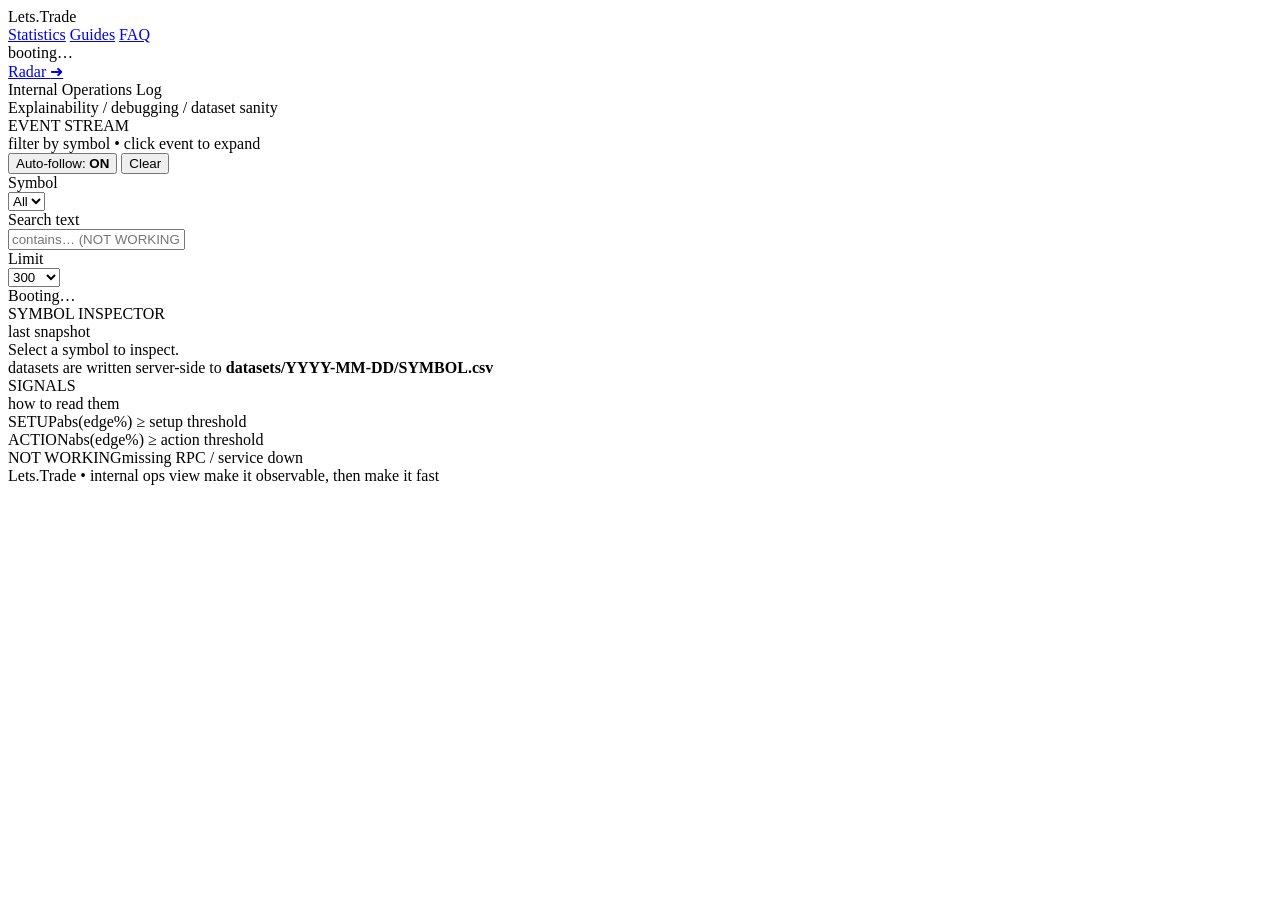
==== frontend/log.html @ 2355b115 "Remove Telegram integration" ====
<!doctype html>
<html lang="ru">
  <head>
    <meta charset="utf-8" />
    <meta name="viewport" content="width=device-width,initial-scale=1" />
    <meta http-equiv="Cache-Control" content="no-cache, no-store, must-revalidate" />
    <meta http-equiv="Pragma" content="no-cache" />
    <meta http-equiv="Expires" content="0" />
    <title>Lets.Trade — Ops Log</title>
    <link rel="icon" href="/static/icon.png" />
    <link rel="stylesheet" href="/static/style.css?v=lets-trade-ref-2" />
  </head>

  <body data-page="log">
    <div class="lt-bg">
      <div class="lt-bg__grid3d"></div>
      <div class="lt-bg__vignette"></div>
      <div class="lt-bg__noise"></div>
    </div>

    <header class="lt-top">
      <div class="lt-brand">
        <div class="lt-brand__logo">
          <img src="/static/icon.png" alt="Lets.Trade" onerror="this.style.display='none'"/>
        </div>
        <div class="lt-brand__name">Lets.Trade</div>
      </div>

      <nav class="lt-nav">
        <a class="lt-nav__link" href="/">Statistics</a>
        <a class="lt-nav__link lt-nav__link--active" href="/log">Guides</a>
        <a class="lt-nav__link" href="/log">FAQ</a>
      </nav>

      <div class="lt-top__right">
        <div class="lt-chip">
          <span class="lt-dot"></span>
          <span id="tsLabel">booting…</span>
        </div>
        <a class="lt-btn lt-btn--cyan" href="/">Radar <span class="lt-btn__arrow">➜</span></a>
      </div>
    </header>

    <section class="lt-opsHero">
      <div class="lt-opsHero__title">Internal Operations Log</div>
      <div class="lt-opsHero__sub">Explainability / debugging / dataset sanity</div>
      <div class="lt-opsHero__bar">
        <div class="lt-opsHero__dots">
          <span class="dot dot--red"></span>
          <span class="dot dot--green"></span>
          <span class="dot dot--magenta"></span>
        </div>
        <div class="lt-opsHero__line"></div>
      </div>
    </section>

    <main class="lt-shell">
      <section class="lt-ops">
        <div class="lt-panel">
          <header class="lt-panel__head">
            <div class="lt-panel__h">
              <div class="lt-panel__kicker">EVENT STREAM</div>
              <div class="lt-panel__hint">filter by symbol • click event to expand</div>
            </div>

            <div class="lt-actions">
              <button class="lt-btn lt-btn--ghost" id="btnFollow">Auto-follow: <b id="followState">ON</b></button>
              <button class="lt-btn lt-btn--ghost" id="btnClear">Clear</button>
            </div>
          </header>

          <div class="lt-panel__body">
            <div class="lt-opsFilters">
              <div class="lt-field">
                <div class="lt-field__label">Symbol</div>
                <select id="symPick" class="lt-select">
                  <option value="">All</option>
                </select>
              </div>

              <div class="lt-field">
                <div class="lt-field__label">Search text</div>
                <input id="textFilter" class="lt-input" placeholder="contains… (NOT WORKING, DEX, MEXC)" />
              </div>

              <div class="lt-field">
                <div class="lt-field__label">Limit</div>
                <select id="limitPick" class="lt-select">
                  <option value="200">200</option>
                  <option value="300" selected>300</option>
                  <option value="600">600</option>
                  <option value="1000">1000</option>
                </select>
              </div>
            </div>

            <div class="lt-chipRow" id="quickChips"></div>

            <div class="lt-opsGrid">
              <div class="lt-opsGrid__left">
                <div class="loglist" id="logList"><div class="muted">Booting…</div></div>
              </div>

              <div class="lt-opsGrid__right">
                <div class="lt-panel lt-panel--tight">
                  <header class="lt-panel__head">
                    <div class="lt-panel__h">
                      <div class="lt-panel__kicker">SYMBOL INSPECTOR</div>
                      <div class="lt-panel__hint">last snapshot</div>
                    </div>
                  </header>
                  <div class="lt-panel__body">
                    <div class="inspector" id="inspector"><div class="muted">Select a symbol to inspect.</div></div>
                    <div class="lt-note">
                      datasets are written server-side to <b>datasets/YYYY-MM-DD/SYMBOL.csv</b>
                    </div>
                  </div>
                </div>

                <div class="lt-panel lt-panel--tight">
                  <header class="lt-panel__head">
                    <div class="lt-panel__h">
                      <div class="lt-panel__kicker">SIGNALS</div>
                      <div class="lt-panel__hint">how to read them</div>
                    </div>
                  </header>
                  <div class="lt-panel__body">
                    <div class="lt-explainRow"><span class="pill pill--setup">SETUP</span><span class="muted">abs(edge%) ≥ setup threshold</span></div>
                    <div class="lt-explainRow"><span class="pill pill--action">ACTION</span><span class="muted">abs(edge%) ≥ action threshold</span></div>
                    <div class="lt-explainRow"><span class="pill pill--bad">NOT WORKING</span><span class="muted">missing RPC / service down</span></div>
                  </div>
                </div>
              </div>
            </div>

            <footer class="lt-foot lt-foot--ops">
              <span>Lets.Trade • internal ops view</span>
              <span class="muted">make it observable, then make it fast</span>
            </footer>
          </div>
        </div>
      </section>
    </main>

    <script defer src="/static/app.js?v=lets-trade-ref-2"></script>
  </body>
</html>
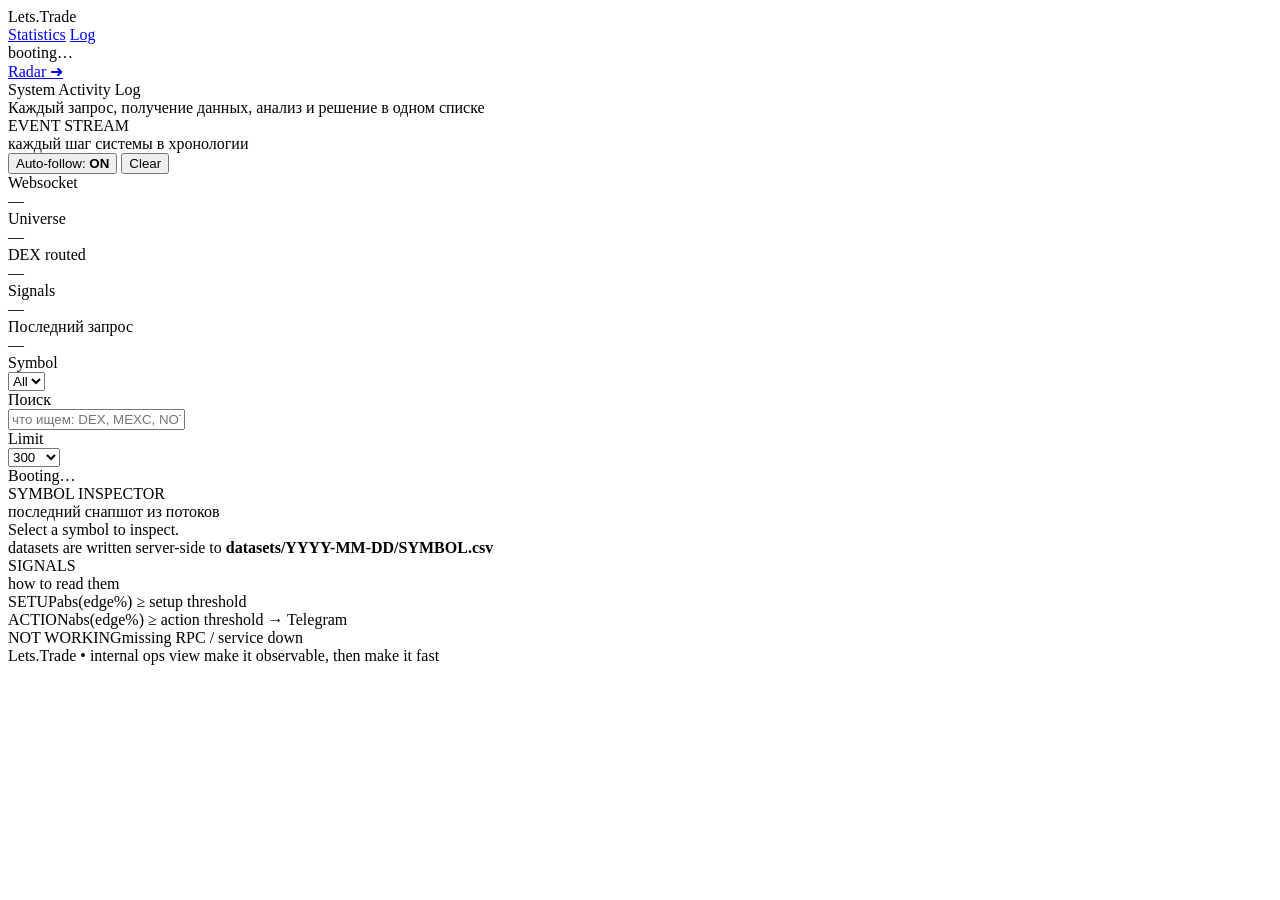
==== commit 6223fdaf: "Revamp dashboard and log views" ====
--- a/frontend/log.html
+++ b/frontend/log.html
@@ -28,8 +28,7 @@
 
       <nav class="lt-nav">
         <a class="lt-nav__link" href="/">Statistics</a>
-        <a class="lt-nav__link lt-nav__link--active" href="/log">Guides</a>
-        <a class="lt-nav__link" href="/log">FAQ</a>
+        <a class="lt-nav__link lt-nav__link--active" href="/log">Log</a>
       </nav>
 
       <div class="lt-top__right">
@@ -42,8 +41,8 @@
     </header>
 
     <section class="lt-opsHero">
-      <div class="lt-opsHero__title">Internal Operations Log</div>
-      <div class="lt-opsHero__sub">Explainability / debugging / dataset sanity</div>
+      <div class="lt-opsHero__title">System Activity Log</div>
+      <div class="lt-opsHero__sub">Каждый запрос, получение данных, анализ и решение в одном списке</div>
       <div class="lt-opsHero__bar">
         <div class="lt-opsHero__dots">
           <span class="dot dot--red"></span>
@@ -60,7 +59,7 @@
           <header class="lt-panel__head">
             <div class="lt-panel__h">
               <div class="lt-panel__kicker">EVENT STREAM</div>
-              <div class="lt-panel__hint">filter by symbol • click event to expand</div>
+              <div class="lt-panel__hint">каждый шаг системы в хронологии</div>
             </div>
 
             <div class="lt-actions">
@@ -70,6 +69,29 @@
           </header>
 
           <div class="lt-panel__body">
+            <div class="lt-logSummary">
+              <div class="lt-logSummary__item">
+                <div class="lt-logSummary__label">Websocket</div>
+                <div class="lt-logSummary__value" id="logWsState">—</div>
+              </div>
+              <div class="lt-logSummary__item">
+                <div class="lt-logSummary__label">Universe</div>
+                <div class="lt-logSummary__value" id="logUniverse">—</div>
+              </div>
+              <div class="lt-logSummary__item">
+                <div class="lt-logSummary__label">DEX routed</div>
+                <div class="lt-logSummary__value" id="logDex">—</div>
+              </div>
+              <div class="lt-logSummary__item">
+                <div class="lt-logSummary__label">Signals</div>
+                <div class="lt-logSummary__value" id="logSignals">—</div>
+              </div>
+              <div class="lt-logSummary__item">
+                <div class="lt-logSummary__label">Последний запрос</div>
+                <div class="lt-logSummary__value" id="logLast">—</div>
+              </div>
+            </div>
+
             <div class="lt-opsFilters">
               <div class="lt-field">
                 <div class="lt-field__label">Symbol</div>
@@ -79,8 +101,8 @@
               </div>
 
               <div class="lt-field">
-                <div class="lt-field__label">Search text</div>
-                <input id="textFilter" class="lt-input" placeholder="contains… (NOT WORKING, DEX, MEXC)" />
+                <div class="lt-field__label">Поиск</div>
+                <input id="textFilter" class="lt-input" placeholder="что ищем: DEX, MEXC, NOT WORKING…" />
               </div>
 
               <div class="lt-field">
@@ -106,7 +128,7 @@
                   <header class="lt-panel__head">
                     <div class="lt-panel__h">
                       <div class="lt-panel__kicker">SYMBOL INSPECTOR</div>
-                      <div class="lt-panel__hint">last snapshot</div>
+                      <div class="lt-panel__hint">последний снапшот из потоков</div>
                     </div>
                   </header>
                   <div class="lt-panel__body">
@@ -126,7 +148,7 @@
                   </header>
                   <div class="lt-panel__body">
                     <div class="lt-explainRow"><span class="pill pill--setup">SETUP</span><span class="muted">abs(edge%) ≥ setup threshold</span></div>
-                    <div class="lt-explainRow"><span class="pill pill--action">ACTION</span><span class="muted">abs(edge%) ≥ action threshold</span></div>
+                    <div class="lt-explainRow"><span class="pill pill--action">ACTION</span><span class="muted">abs(edge%) ≥ action threshold → Telegram</span></div>
                     <div class="lt-explainRow"><span class="pill pill--bad">NOT WORKING</span><span class="muted">missing RPC / service down</span></div>
                   </div>
                 </div>
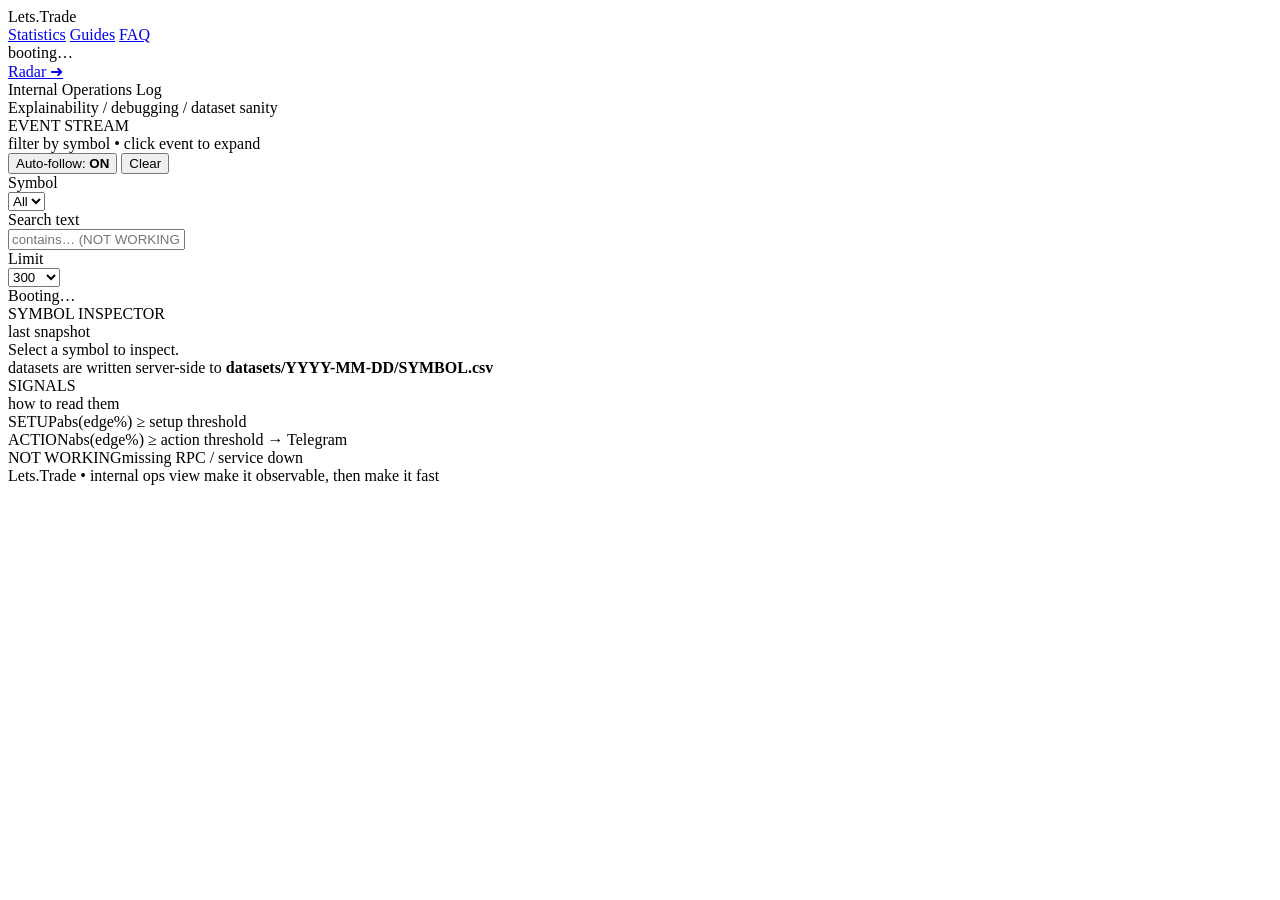
==== commit a13863bc: "Revamp statistics dashboard layout" ====
--- a/frontend/log.html
+++ b/frontend/log.html
@@ -8,7 +8,7 @@
     <meta http-equiv="Expires" content="0" />
     <title>Lets.Trade — Ops Log</title>
     <link rel="icon" href="/static/icon.png" />
-    <link rel="stylesheet" href="/static/style.css?v=lets-trade-ref-2" />
+    <link rel="stylesheet" href="/static/style.css?v=lets-trade-ref-3" />
   </head>
 
   <body data-page="log">
@@ -28,7 +28,8 @@
 
       <nav class="lt-nav">
         <a class="lt-nav__link" href="/">Statistics</a>
-        <a class="lt-nav__link lt-nav__link--active" href="/log">Log</a>
+        <a class="lt-nav__link lt-nav__link--active" href="/log">Guides</a>
+        <a class="lt-nav__link" href="/log">FAQ</a>
       </nav>
 
       <div class="lt-top__right">
@@ -41,8 +42,8 @@
     </header>
 
     <section class="lt-opsHero">
-      <div class="lt-opsHero__title">System Activity Log</div>
-      <div class="lt-opsHero__sub">Каждый запрос, получение данных, анализ и решение в одном списке</div>
+      <div class="lt-opsHero__title">Internal Operations Log</div>
+      <div class="lt-opsHero__sub">Explainability / debugging / dataset sanity</div>
       <div class="lt-opsHero__bar">
         <div class="lt-opsHero__dots">
           <span class="dot dot--red"></span>
@@ -59,7 +60,7 @@
           <header class="lt-panel__head">
             <div class="lt-panel__h">
               <div class="lt-panel__kicker">EVENT STREAM</div>
-              <div class="lt-panel__hint">каждый шаг системы в хронологии</div>
+              <div class="lt-panel__hint">filter by symbol • click event to expand</div>
             </div>
 
             <div class="lt-actions">
@@ -69,29 +70,6 @@
           </header>
 
           <div class="lt-panel__body">
-            <div class="lt-logSummary">
-              <div class="lt-logSummary__item">
-                <div class="lt-logSummary__label">Websocket</div>
-                <div class="lt-logSummary__value" id="logWsState">—</div>
-              </div>
-              <div class="lt-logSummary__item">
-                <div class="lt-logSummary__label">Universe</div>
-                <div class="lt-logSummary__value" id="logUniverse">—</div>
-              </div>
-              <div class="lt-logSummary__item">
-                <div class="lt-logSummary__label">DEX routed</div>
-                <div class="lt-logSummary__value" id="logDex">—</div>
-              </div>
-              <div class="lt-logSummary__item">
-                <div class="lt-logSummary__label">Signals</div>
-                <div class="lt-logSummary__value" id="logSignals">—</div>
-              </div>
-              <div class="lt-logSummary__item">
-                <div class="lt-logSummary__label">Последний запрос</div>
-                <div class="lt-logSummary__value" id="logLast">—</div>
-              </div>
-            </div>
-
             <div class="lt-opsFilters">
               <div class="lt-field">
                 <div class="lt-field__label">Symbol</div>
@@ -101,8 +79,8 @@
               </div>
 
               <div class="lt-field">
-                <div class="lt-field__label">Поиск</div>
-                <input id="textFilter" class="lt-input" placeholder="что ищем: DEX, MEXC, NOT WORKING…" />
+                <div class="lt-field__label">Search text</div>
+                <input id="textFilter" class="lt-input" placeholder="contains… (NOT WORKING, DEX, MEXC)" />
               </div>
 
               <div class="lt-field">
@@ -128,7 +106,7 @@
                   <header class="lt-panel__head">
                     <div class="lt-panel__h">
                       <div class="lt-panel__kicker">SYMBOL INSPECTOR</div>
-                      <div class="lt-panel__hint">последний снапшот из потоков</div>
+                      <div class="lt-panel__hint">last snapshot</div>
                     </div>
                   </header>
                   <div class="lt-panel__body">
@@ -164,6 +142,6 @@
       </section>
     </main>
 
-    <script defer src="/static/app.js?v=lets-trade-ref-2"></script>
+    <script defer src="/static/app.js?v=lets-trade-ref-3"></script>
   </body>
 </html>
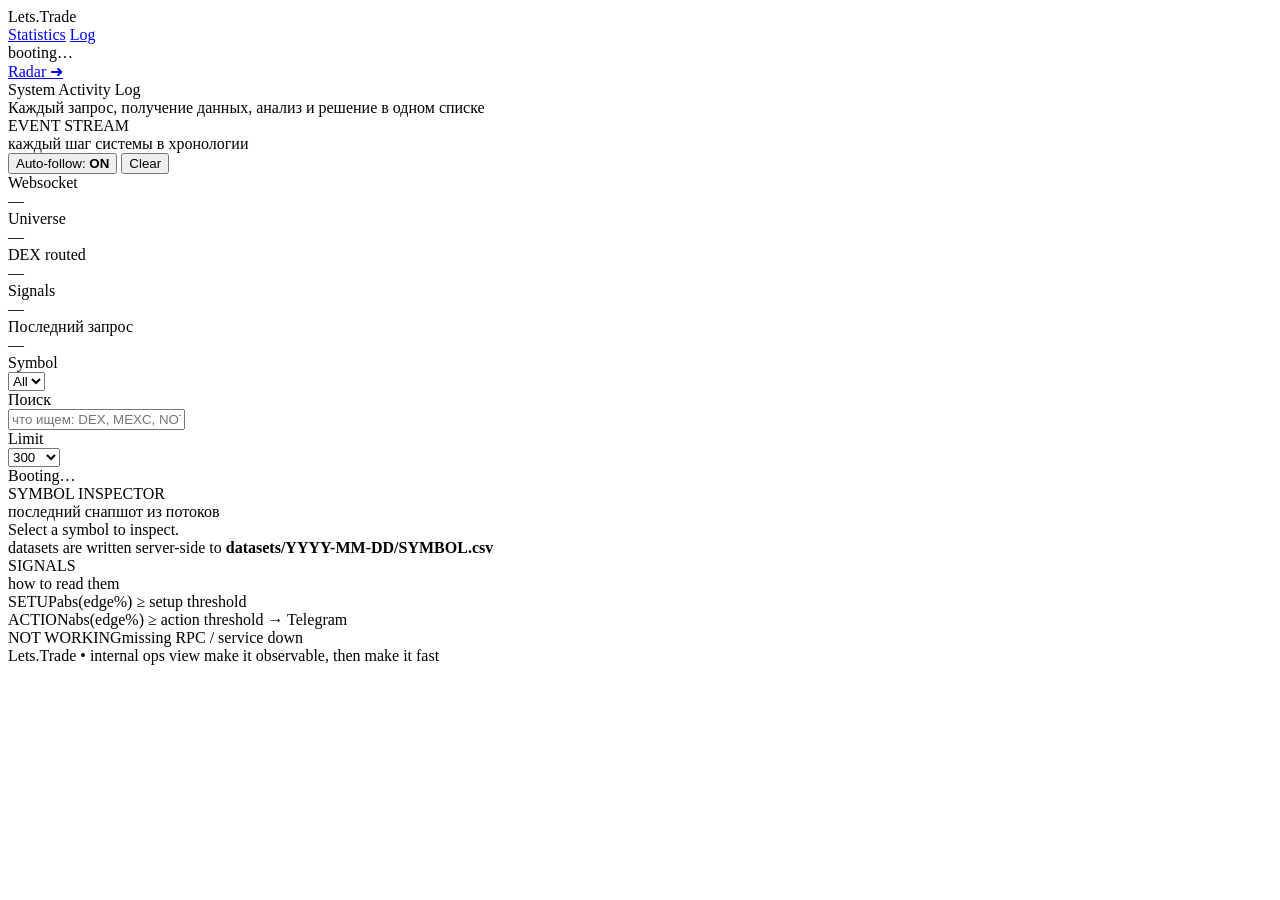
==== commit 27818885: "Merge 21fdbc66cd6585e5efa3c6eb1c14f0c5557c8cde into a6e18ac34f6b4b89a45488f9034fdfd6581ad0c5" ====
--- a/frontend/log.html
+++ b/frontend/log.html
@@ -8,7 +8,7 @@
     <meta http-equiv="Expires" content="0" />
     <title>Lets.Trade — Ops Log</title>
     <link rel="icon" href="/static/icon.png" />
-    <link rel="stylesheet" href="/static/style.css?v=lets-trade-ref-3" />
+    <link rel="stylesheet" href="/static/style.css?v=lets-trade-ref-2" />
   </head>
 
   <body data-page="log">
@@ -28,8 +28,7 @@
 
       <nav class="lt-nav">
         <a class="lt-nav__link" href="/">Statistics</a>
-        <a class="lt-nav__link lt-nav__link--active" href="/log">Guides</a>
-        <a class="lt-nav__link" href="/log">FAQ</a>
+        <a class="lt-nav__link lt-nav__link--active" href="/log">Log</a>
       </nav>
 
       <div class="lt-top__right">
@@ -42,8 +41,8 @@
     </header>
 
     <section class="lt-opsHero">
-      <div class="lt-opsHero__title">Internal Operations Log</div>
-      <div class="lt-opsHero__sub">Explainability / debugging / dataset sanity</div>
+      <div class="lt-opsHero__title">System Activity Log</div>
+      <div class="lt-opsHero__sub">Каждый запрос, получение данных, анализ и решение в одном списке</div>
       <div class="lt-opsHero__bar">
         <div class="lt-opsHero__dots">
           <span class="dot dot--red"></span>
@@ -60,7 +59,7 @@
           <header class="lt-panel__head">
             <div class="lt-panel__h">
               <div class="lt-panel__kicker">EVENT STREAM</div>
-              <div class="lt-panel__hint">filter by symbol • click event to expand</div>
+              <div class="lt-panel__hint">каждый шаг системы в хронологии</div>
             </div>
 
             <div class="lt-actions">
@@ -70,6 +69,29 @@
           </header>
 
           <div class="lt-panel__body">
+            <div class="lt-logSummary">
+              <div class="lt-logSummary__item">
+                <div class="lt-logSummary__label">Websocket</div>
+                <div class="lt-logSummary__value" id="logWsState">—</div>
+              </div>
+              <div class="lt-logSummary__item">
+                <div class="lt-logSummary__label">Universe</div>
+                <div class="lt-logSummary__value" id="logUniverse">—</div>
+              </div>
+              <div class="lt-logSummary__item">
+                <div class="lt-logSummary__label">DEX routed</div>
+                <div class="lt-logSummary__value" id="logDex">—</div>
+              </div>
+              <div class="lt-logSummary__item">
+                <div class="lt-logSummary__label">Signals</div>
+                <div class="lt-logSummary__value" id="logSignals">—</div>
+              </div>
+              <div class="lt-logSummary__item">
+                <div class="lt-logSummary__label">Последний запрос</div>
+                <div class="lt-logSummary__value" id="logLast">—</div>
+              </div>
+            </div>
+
             <div class="lt-opsFilters">
               <div class="lt-field">
                 <div class="lt-field__label">Symbol</div>
@@ -79,8 +101,8 @@
               </div>
 
               <div class="lt-field">
-                <div class="lt-field__label">Search text</div>
-                <input id="textFilter" class="lt-input" placeholder="contains… (NOT WORKING, DEX, MEXC)" />
+                <div class="lt-field__label">Поиск</div>
+                <input id="textFilter" class="lt-input" placeholder="что ищем: DEX, MEXC, NOT WORKING…" />
               </div>
 
               <div class="lt-field">
@@ -106,7 +128,7 @@
                   <header class="lt-panel__head">
                     <div class="lt-panel__h">
                       <div class="lt-panel__kicker">SYMBOL INSPECTOR</div>
-                      <div class="lt-panel__hint">last snapshot</div>
+                      <div class="lt-panel__hint">последний снапшот из потоков</div>
                     </div>
                   </header>
                   <div class="lt-panel__body">
@@ -142,6 +164,6 @@
       </section>
     </main>
 
-    <script defer src="/static/app.js?v=lets-trade-ref-3"></script>
+    <script defer src="/static/app.js?v=lets-trade-ref-2"></script>
   </body>
 </html>
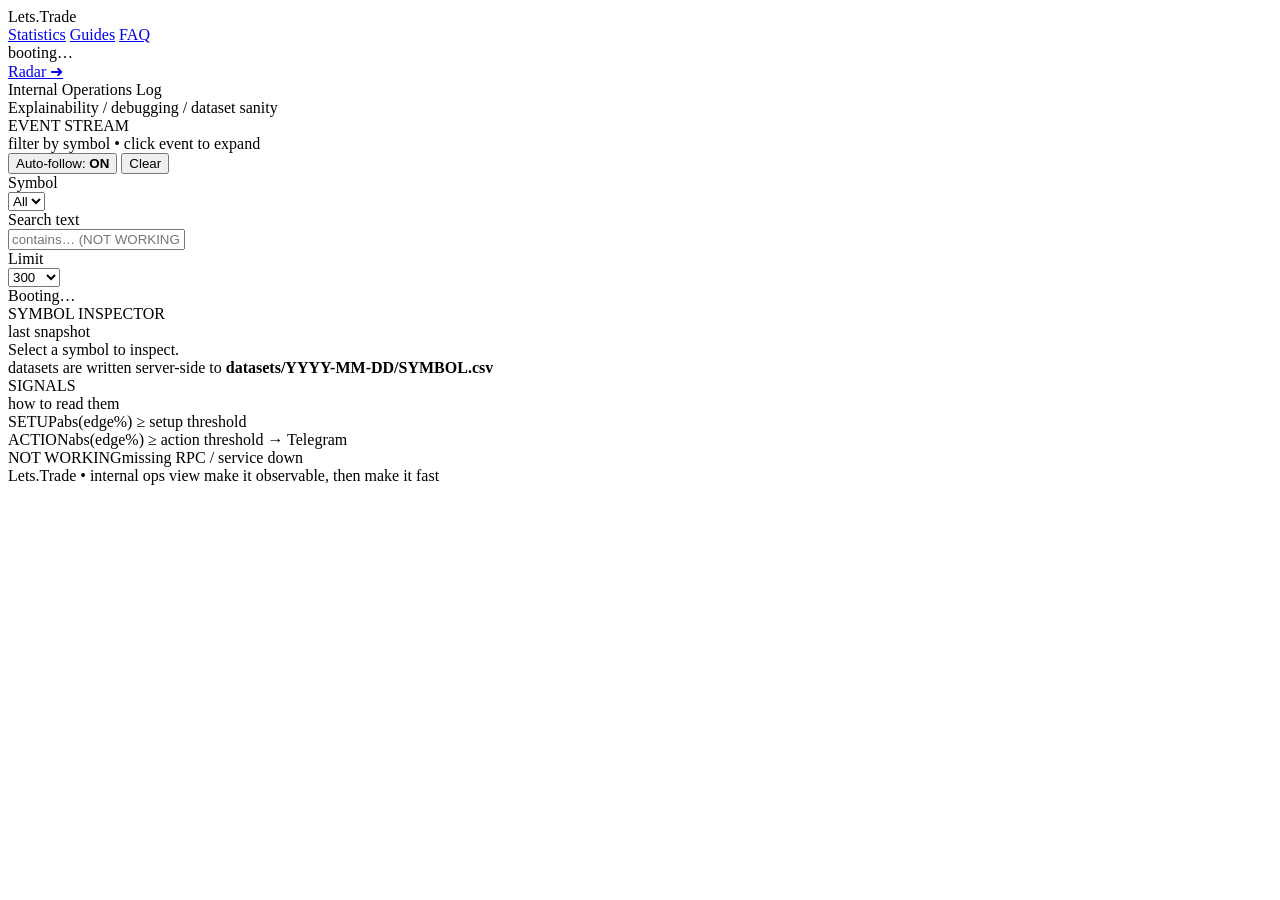
==== commit 89867924: "Merge 444f454239b5886f5e2c405286d5a9f40e949e54 into a6e18ac34f6b4b89a45488f9034fdfd6581ad0c5" ====
--- a/frontend/log.html
+++ b/frontend/log.html
@@ -8,7 +8,7 @@
     <meta http-equiv="Expires" content="0" />
     <title>Lets.Trade — Ops Log</title>
     <link rel="icon" href="/static/icon.png" />
-    <link rel="stylesheet" href="/static/style.css?v=lets-trade-ref-2" />
+    <link rel="stylesheet" href="/static/style.css?v=lets-trade-ref-3" />
   </head>
 
   <body data-page="log">
@@ -28,7 +28,8 @@
 
       <nav class="lt-nav">
         <a class="lt-nav__link" href="/">Statistics</a>
-        <a class="lt-nav__link lt-nav__link--active" href="/log">Log</a>
+        <a class="lt-nav__link lt-nav__link--active" href="/log">Guides</a>
+        <a class="lt-nav__link" href="/log">FAQ</a>
       </nav>
 
       <div class="lt-top__right">
@@ -41,8 +42,8 @@
     </header>
 
     <section class="lt-opsHero">
-      <div class="lt-opsHero__title">System Activity Log</div>
-      <div class="lt-opsHero__sub">Каждый запрос, получение данных, анализ и решение в одном списке</div>
+      <div class="lt-opsHero__title">Internal Operations Log</div>
+      <div class="lt-opsHero__sub">Explainability / debugging / dataset sanity</div>
       <div class="lt-opsHero__bar">
         <div class="lt-opsHero__dots">
           <span class="dot dot--red"></span>
@@ -59,7 +60,7 @@
           <header class="lt-panel__head">
             <div class="lt-panel__h">
               <div class="lt-panel__kicker">EVENT STREAM</div>
-              <div class="lt-panel__hint">каждый шаг системы в хронологии</div>
+              <div class="lt-panel__hint">filter by symbol • click event to expand</div>
             </div>
 
             <div class="lt-actions">
@@ -69,29 +70,6 @@
           </header>
 
           <div class="lt-panel__body">
-            <div class="lt-logSummary">
-              <div class="lt-logSummary__item">
-                <div class="lt-logSummary__label">Websocket</div>
-                <div class="lt-logSummary__value" id="logWsState">—</div>
-              </div>
-              <div class="lt-logSummary__item">
-                <div class="lt-logSummary__label">Universe</div>
-                <div class="lt-logSummary__value" id="logUniverse">—</div>
-              </div>
-              <div class="lt-logSummary__item">
-                <div class="lt-logSummary__label">DEX routed</div>
-                <div class="lt-logSummary__value" id="logDex">—</div>
-              </div>
-              <div class="lt-logSummary__item">
-                <div class="lt-logSummary__label">Signals</div>
-                <div class="lt-logSummary__value" id="logSignals">—</div>
-              </div>
-              <div class="lt-logSummary__item">
-                <div class="lt-logSummary__label">Последний запрос</div>
-                <div class="lt-logSummary__value" id="logLast">—</div>
-              </div>
-            </div>
-
             <div class="lt-opsFilters">
               <div class="lt-field">
                 <div class="lt-field__label">Symbol</div>
@@ -101,8 +79,8 @@
               </div>
 
               <div class="lt-field">
-                <div class="lt-field__label">Поиск</div>
-                <input id="textFilter" class="lt-input" placeholder="что ищем: DEX, MEXC, NOT WORKING…" />
+                <div class="lt-field__label">Search text</div>
+                <input id="textFilter" class="lt-input" placeholder="contains… (NOT WORKING, DEX, MEXC)" />
               </div>
 
               <div class="lt-field">
@@ -128,7 +106,7 @@
                   <header class="lt-panel__head">
                     <div class="lt-panel__h">
                       <div class="lt-panel__kicker">SYMBOL INSPECTOR</div>
-                      <div class="lt-panel__hint">последний снапшот из потоков</div>
+                      <div class="lt-panel__hint">last snapshot</div>
                     </div>
                   </header>
                   <div class="lt-panel__body">
@@ -164,6 +142,6 @@
       </section>
     </main>
 
-    <script defer src="/static/app.js?v=lets-trade-ref-2"></script>
+    <script defer src="/static/app.js?v=lets-trade-ref-3"></script>
   </body>
 </html>
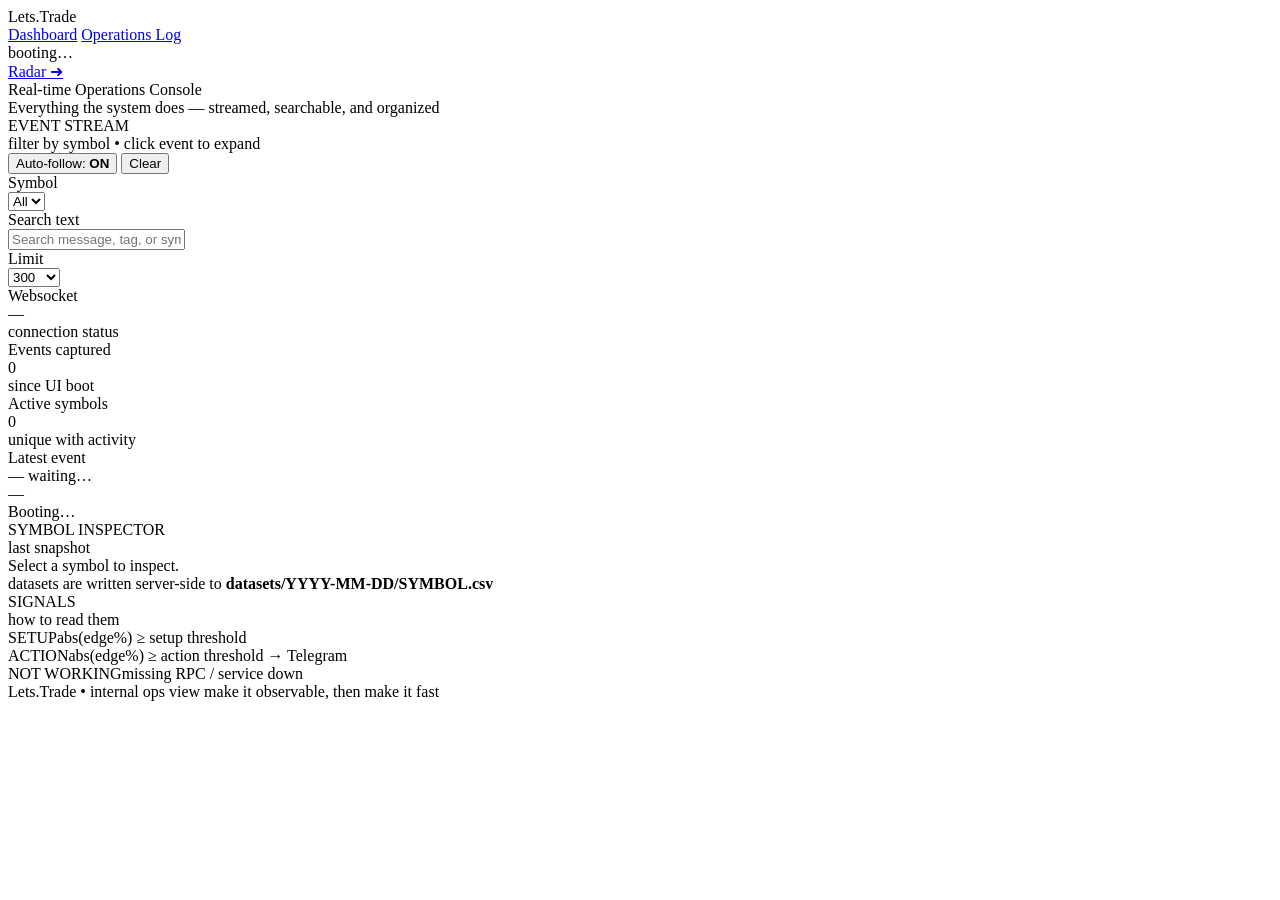
==== commit 65d9a163: "Revamp dashboard and ops log" ====
--- a/frontend/log.html
+++ b/frontend/log.html
@@ -8,7 +8,7 @@
     <meta http-equiv="Expires" content="0" />
     <title>Lets.Trade — Ops Log</title>
     <link rel="icon" href="/static/icon.png" />
-    <link rel="stylesheet" href="/static/style.css?v=lets-trade-ref-3" />
+    <link rel="stylesheet" href="/static/style.css?v=lets-trade-ref-2" />
   </head>
 
   <body data-page="log">
@@ -27,9 +27,8 @@
       </div>
 
       <nav class="lt-nav">
-        <a class="lt-nav__link" href="/">Statistics</a>
-        <a class="lt-nav__link lt-nav__link--active" href="/log">Guides</a>
-        <a class="lt-nav__link" href="/log">FAQ</a>
+        <a class="lt-nav__link" href="/">Dashboard</a>
+        <a class="lt-nav__link lt-nav__link--active" href="/log">Operations Log</a>
       </nav>
 
       <div class="lt-top__right">
@@ -42,8 +41,8 @@
     </header>
 
     <section class="lt-opsHero">
-      <div class="lt-opsHero__title">Internal Operations Log</div>
-      <div class="lt-opsHero__sub">Explainability / debugging / dataset sanity</div>
+      <div class="lt-opsHero__title">Real-time Operations Console</div>
+      <div class="lt-opsHero__sub">Everything the system does — streamed, searchable, and organized</div>
       <div class="lt-opsHero__bar">
         <div class="lt-opsHero__dots">
           <span class="dot dot--red"></span>
@@ -80,7 +79,7 @@
 
               <div class="lt-field">
                 <div class="lt-field__label">Search text</div>
-                <input id="textFilter" class="lt-input" placeholder="contains… (NOT WORKING, DEX, MEXC)" />
+                <input id="textFilter" class="lt-input" placeholder="Search message, tag, or symbol" />
               </div>
 
               <div class="lt-field">
@@ -91,6 +90,35 @@
                   <option value="600">600</option>
                   <option value="1000">1000</option>
                 </select>
+              </div>
+            </div>
+
+            <div class="lt-opsSummary">
+              <div class="lt-opsSummary__item">
+                <div class="lt-opsSummary__k">Websocket</div>
+                <div class="lt-opsSummary__v" id="sumWsState">—</div>
+                <div class="lt-opsSummary__hint" id="sumWsHint">connection status</div>
+              </div>
+
+              <div class="lt-opsSummary__item">
+                <div class="lt-opsSummary__k">Events captured</div>
+                <div class="lt-opsSummary__v" id="sumEvents">0</div>
+                <div class="lt-opsSummary__hint">since UI boot</div>
+              </div>
+
+              <div class="lt-opsSummary__item">
+                <div class="lt-opsSummary__k">Active symbols</div>
+                <div class="lt-opsSummary__v" id="sumSymbols">0</div>
+                <div class="lt-opsSummary__hint">unique with activity</div>
+              </div>
+
+              <div class="lt-opsSummary__item">
+                <div class="lt-opsSummary__k">Latest event</div>
+                <div class="lt-opsSummary__v lt-opsSummary__v--row">
+                  <span class="lv" id="sumLastLevel">—</span>
+                  <span id="sumLastTag">waiting…</span>
+                </div>
+                <div class="lt-opsSummary__hint" id="sumLastDetail">—</div>
               </div>
             </div>
 
@@ -142,6 +170,6 @@
       </section>
     </main>
 
-    <script defer src="/static/app.js?v=lets-trade-ref-3"></script>
+    <script defer src="/static/app.js?v=lets-trade-ref-2"></script>
   </body>
 </html>
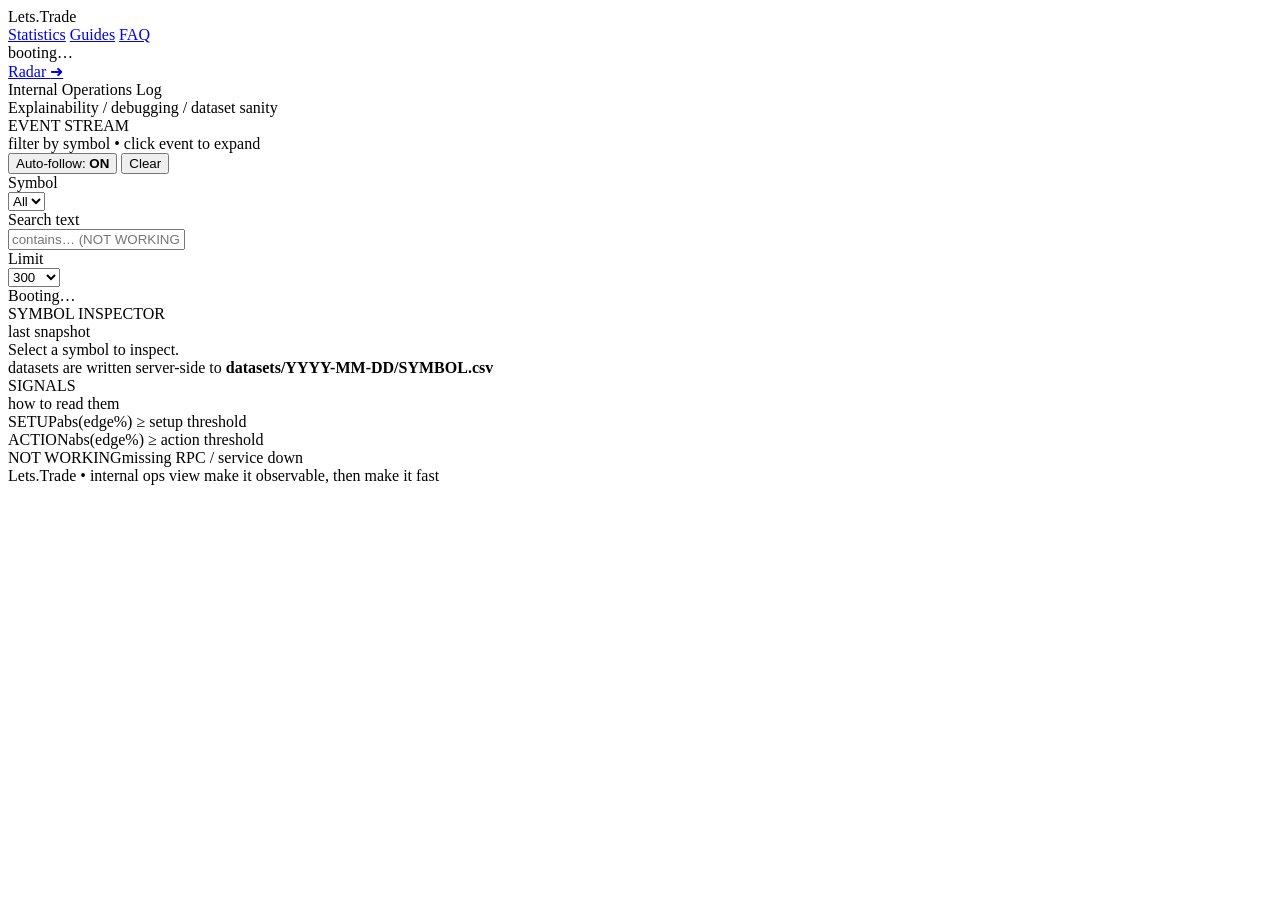
==== commit fd330909: "Merge pull request #1 from lets-trade/codex/remove-telegram-integration Remove Telegram integration" ====
--- a/frontend/log.html
+++ b/frontend/log.html
@@ -27,8 +27,9 @@
       </div>
 
       <nav class="lt-nav">
-        <a class="lt-nav__link" href="/">Dashboard</a>
-        <a class="lt-nav__link lt-nav__link--active" href="/log">Operations Log</a>
+        <a class="lt-nav__link" href="/">Statistics</a>
+        <a class="lt-nav__link lt-nav__link--active" href="/log">Guides</a>
+        <a class="lt-nav__link" href="/log">FAQ</a>
       </nav>
 
       <div class="lt-top__right">
@@ -41,8 +42,8 @@
     </header>
 
     <section class="lt-opsHero">
-      <div class="lt-opsHero__title">Real-time Operations Console</div>
-      <div class="lt-opsHero__sub">Everything the system does — streamed, searchable, and organized</div>
+      <div class="lt-opsHero__title">Internal Operations Log</div>
+      <div class="lt-opsHero__sub">Explainability / debugging / dataset sanity</div>
       <div class="lt-opsHero__bar">
         <div class="lt-opsHero__dots">
           <span class="dot dot--red"></span>
@@ -79,7 +80,7 @@
 
               <div class="lt-field">
                 <div class="lt-field__label">Search text</div>
-                <input id="textFilter" class="lt-input" placeholder="Search message, tag, or symbol" />
+                <input id="textFilter" class="lt-input" placeholder="contains… (NOT WORKING, DEX, MEXC)" />
               </div>
 
               <div class="lt-field">
@@ -90,35 +91,6 @@
                   <option value="600">600</option>
                   <option value="1000">1000</option>
                 </select>
-              </div>
-            </div>
-
-            <div class="lt-opsSummary">
-              <div class="lt-opsSummary__item">
-                <div class="lt-opsSummary__k">Websocket</div>
-                <div class="lt-opsSummary__v" id="sumWsState">—</div>
-                <div class="lt-opsSummary__hint" id="sumWsHint">connection status</div>
-              </div>
-
-              <div class="lt-opsSummary__item">
-                <div class="lt-opsSummary__k">Events captured</div>
-                <div class="lt-opsSummary__v" id="sumEvents">0</div>
-                <div class="lt-opsSummary__hint">since UI boot</div>
-              </div>
-
-              <div class="lt-opsSummary__item">
-                <div class="lt-opsSummary__k">Active symbols</div>
-                <div class="lt-opsSummary__v" id="sumSymbols">0</div>
-                <div class="lt-opsSummary__hint">unique with activity</div>
-              </div>
-
-              <div class="lt-opsSummary__item">
-                <div class="lt-opsSummary__k">Latest event</div>
-                <div class="lt-opsSummary__v lt-opsSummary__v--row">
-                  <span class="lv" id="sumLastLevel">—</span>
-                  <span id="sumLastTag">waiting…</span>
-                </div>
-                <div class="lt-opsSummary__hint" id="sumLastDetail">—</div>
               </div>
             </div>
 
@@ -154,7 +126,7 @@
                   </header>
                   <div class="lt-panel__body">
                     <div class="lt-explainRow"><span class="pill pill--setup">SETUP</span><span class="muted">abs(edge%) ≥ setup threshold</span></div>
-                    <div class="lt-explainRow"><span class="pill pill--action">ACTION</span><span class="muted">abs(edge%) ≥ action threshold → Telegram</span></div>
+                    <div class="lt-explainRow"><span class="pill pill--action">ACTION</span><span class="muted">abs(edge%) ≥ action threshold</span></div>
                     <div class="lt-explainRow"><span class="pill pill--bad">NOT WORKING</span><span class="muted">missing RPC / service down</span></div>
                   </div>
                 </div>
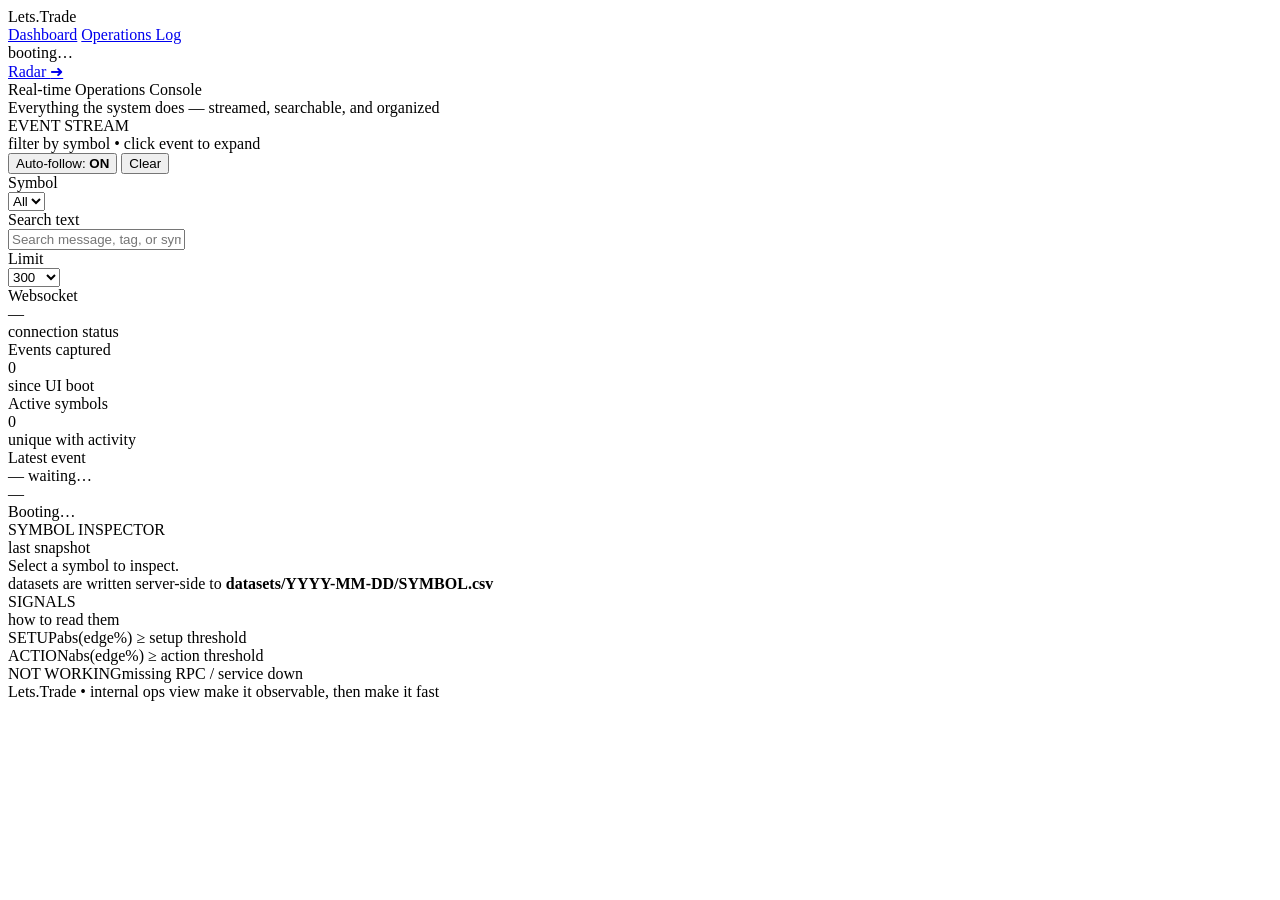
==== commit a7243cd1: "Merge 65d9a1630b89c5a4ed23f4a80c759a4d4d7abc47 into fd330909ce1c08f3c77b5930db6a313035834536" ====
--- a/frontend/log.html
+++ b/frontend/log.html
@@ -27,9 +27,8 @@
       </div>
 
       <nav class="lt-nav">
-        <a class="lt-nav__link" href="/">Statistics</a>
-        <a class="lt-nav__link lt-nav__link--active" href="/log">Guides</a>
-        <a class="lt-nav__link" href="/log">FAQ</a>
+        <a class="lt-nav__link" href="/">Dashboard</a>
+        <a class="lt-nav__link lt-nav__link--active" href="/log">Operations Log</a>
       </nav>
 
       <div class="lt-top__right">
@@ -42,8 +41,8 @@
     </header>
 
     <section class="lt-opsHero">
-      <div class="lt-opsHero__title">Internal Operations Log</div>
-      <div class="lt-opsHero__sub">Explainability / debugging / dataset sanity</div>
+      <div class="lt-opsHero__title">Real-time Operations Console</div>
+      <div class="lt-opsHero__sub">Everything the system does — streamed, searchable, and organized</div>
       <div class="lt-opsHero__bar">
         <div class="lt-opsHero__dots">
           <span class="dot dot--red"></span>
@@ -80,7 +79,7 @@
 
               <div class="lt-field">
                 <div class="lt-field__label">Search text</div>
-                <input id="textFilter" class="lt-input" placeholder="contains… (NOT WORKING, DEX, MEXC)" />
+                <input id="textFilter" class="lt-input" placeholder="Search message, tag, or symbol" />
               </div>
 
               <div class="lt-field">
@@ -91,6 +90,35 @@
                   <option value="600">600</option>
                   <option value="1000">1000</option>
                 </select>
+              </div>
+            </div>
+
+            <div class="lt-opsSummary">
+              <div class="lt-opsSummary__item">
+                <div class="lt-opsSummary__k">Websocket</div>
+                <div class="lt-opsSummary__v" id="sumWsState">—</div>
+                <div class="lt-opsSummary__hint" id="sumWsHint">connection status</div>
+              </div>
+
+              <div class="lt-opsSummary__item">
+                <div class="lt-opsSummary__k">Events captured</div>
+                <div class="lt-opsSummary__v" id="sumEvents">0</div>
+                <div class="lt-opsSummary__hint">since UI boot</div>
+              </div>
+
+              <div class="lt-opsSummary__item">
+                <div class="lt-opsSummary__k">Active symbols</div>
+                <div class="lt-opsSummary__v" id="sumSymbols">0</div>
+                <div class="lt-opsSummary__hint">unique with activity</div>
+              </div>
+
+              <div class="lt-opsSummary__item">
+                <div class="lt-opsSummary__k">Latest event</div>
+                <div class="lt-opsSummary__v lt-opsSummary__v--row">
+                  <span class="lv" id="sumLastLevel">—</span>
+                  <span id="sumLastTag">waiting…</span>
+                </div>
+                <div class="lt-opsSummary__hint" id="sumLastDetail">—</div>
               </div>
             </div>
 
